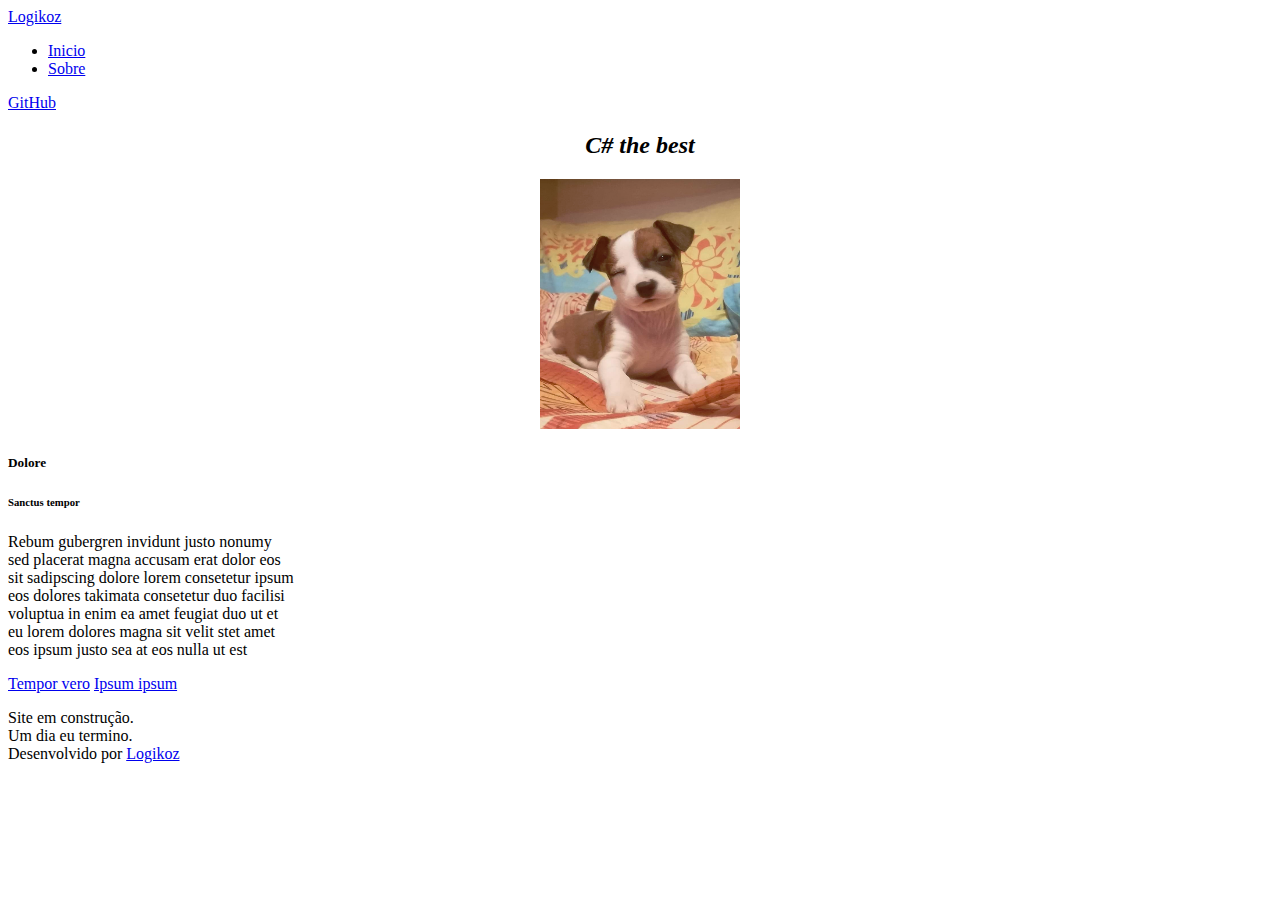
==== index.html @ cb357eb1 "alterando framework." ====
﻿<!doctype html>
<html>
<head>
    <title>By Logikoz &hearts;</title>
    <meta charset="utf-8" />
    <link rel="stylesheet" type="text/css" href="css/style.css" />
    <link rel="stylesheet" type="text/css" href="css/bootstrap.css" />
</head>
<body>
    <!-- Topo -->

    <header>
        <nav class="navbar fixed-top navbar-expand navbar-dark bg-dark flex-column flex-md-row bd-navbar">
            <a class="navbar-brand logo" href="https://logikoz.net">Logikoz</a>
            <div class="collapse navbar-collapse" id="navbarNav">
                <ul class="navbar-nav">
                    <li class="nav-item active">
                        <a class="nav-link" href="./index.html">Inicio</a>
                    </li>
                    <li class="nav-item">
                        <a class="nav-link" href="./about.html">Sobre</a>
                    </li>
                </ul>
            </div>
            <a class="btn btn-outline-primary my-2 my-sm-0" href="https://github.com/Logikoz/me">GitHub</a>
        </nav>
    </header>

    <!-- conteudo da pagina -->

    <section class="section">

        <div align="center">
            <h2>
                <em>C# the best</em>
            </h2>
        </div>
        <div align="center">
            <a href="./images/dog.png" target="_blank">
                <img src="./images/dog.png" width="200" height="250" title="Doguinho lindo." />
            </a>
        </div>
        <div class="card" style="width: 18rem;">
            <div class="card-body">
                <h5 class="card-title">Dolore</h5>
                <h6 class="card-subtitle mb-2 text-muted">Sanctus tempor</h6>
                <p class="card-text">Rebum gubergren invidunt justo nonumy sed placerat magna accusam erat dolor eos sit sadipscing dolore lorem consetetur ipsum eos dolores takimata consetetur duo facilisi voluptua in enim ea amet feugiat duo ut et eu lorem dolores magna sit velit stet amet eos ipsum justo sea at eos nulla ut est</p>
                <a href="#" class="card-link">Tempor vero</a>
                <a href="#" class="card-link">Ipsum ipsum</a>
            </div>
        </div>
        <p></p>
    </section>

    <!-- rodapé -->
    <footer class="pt-4">
        <div class="container text-center">
            Site em constru&ccedil;&atilde;o.<br />
            Um dia eu termino.
        </div>
        <div class="text-center py-3">
            Desenvolvido por
            <a href="https://github.com/Logikoz/">Logikoz</a>
        </div>
    </footer>
</body>
</html>
---- css/style.css ----
.btn-rounded {
    border-radius: 10em!important;
}
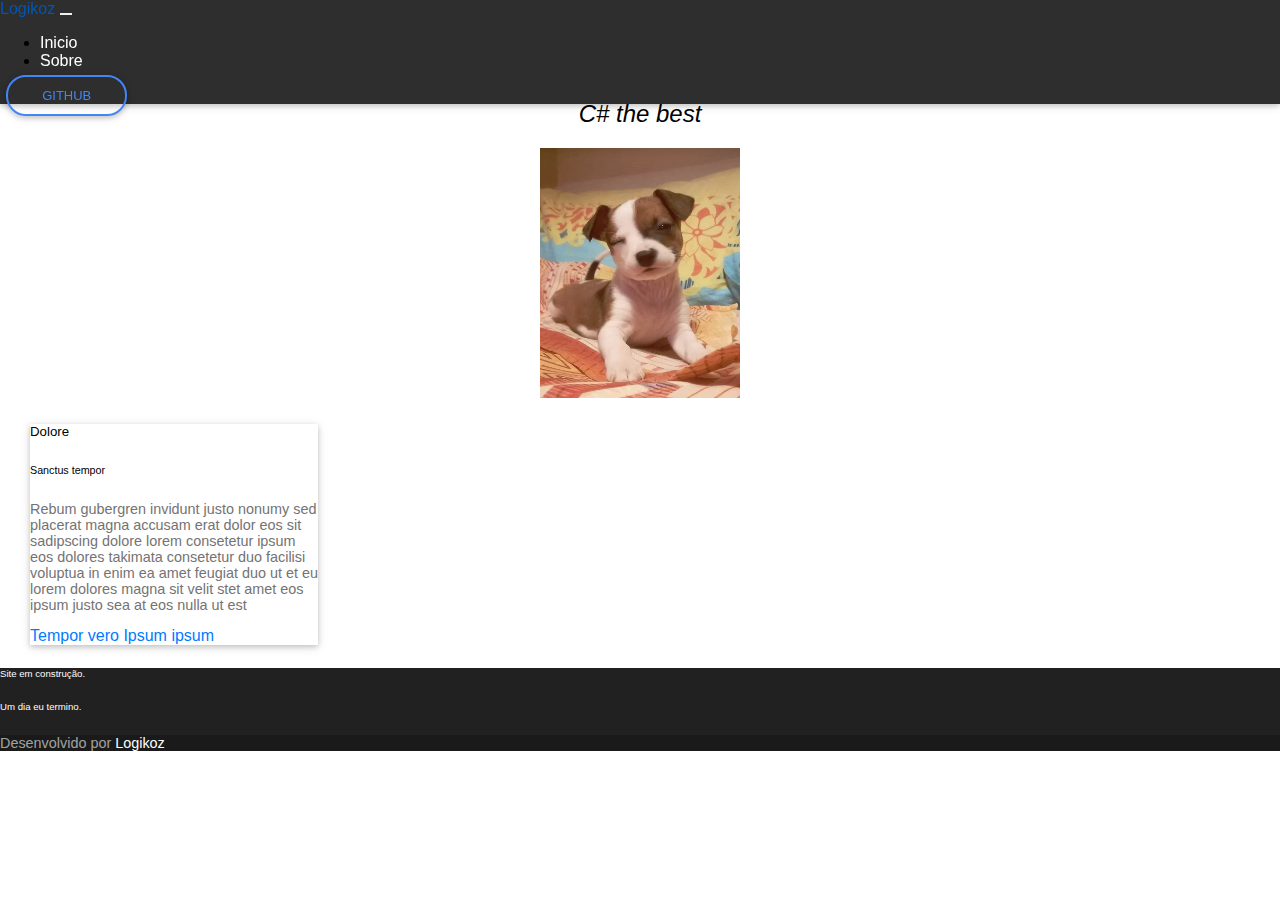
==== commit 8942390f: "procrastinando e codando um pouquinho..." ====
--- a/index.html
+++ b/index.html
@@ -3,31 +3,34 @@
 <head>
     <title>By Logikoz &hearts;</title>
     <meta charset="utf-8" />
-    <link rel="stylesheet" type="text/css" href="css/style.css" />
-    <link rel="stylesheet" type="text/css" href="css/bootstrap.css" />
+    <link href="css/bootstrap.min.css" rel="stylesheet">
+    <link href="css/mdb.min.css" rel="stylesheet">
+    <link href="css/style.css" rel="stylesheet">
 </head>
 <body>
-    <!-- Topo -->
-
+    <!-- header -->
     <header>
-        <nav class="navbar fixed-top navbar-expand navbar-dark bg-dark flex-column flex-md-row bd-navbar">
+        <nav class="navbar navbar-expand-lg navbar-dark elegant-color">
             <a class="navbar-brand logo" href="https://logikoz.net">Logikoz</a>
-            <div class="collapse navbar-collapse" id="navbarNav">
-                <ul class="navbar-nav">
-                    <li class="nav-item active">
+            <button class="navbar-toggler" type="button" data-toggle="collapse" data-target="#navbarText"
+                    aria-controls="navbarText" aria-expanded="false" aria-label="Toggle navigation">
+                <span class="navbar-toggler-icon"></span>
+            </button>
+            <div class="collapse navbar-collapse" id="navbarText">
+                <ul class="navbar-nav mr-auto">
+                    <li class="nav-item">
                         <a class="nav-link" href="./index.html">Inicio</a>
                     </li>
                     <li class="nav-item">
                         <a class="nav-link" href="./about.html">Sobre</a>
                     </li>
                 </ul>
+                <a class="btn btn-outline-primary my-2 my-sm-0 btn-radius" href="https://github.com/Logikoz/me">GitHub</a>
             </div>
-            <a class="btn btn-outline-primary my-2 my-sm-0" href="https://github.com/Logikoz/me">GitHub</a>
         </nav>
     </header>
-
-    <!-- conteudo da pagina -->
-
+    <!-- header -->
+    <!-- section -->
     <section class="section">
 
         <div align="center">
@@ -51,17 +54,25 @@
         </div>
         <p></p>
     </section>
+    <!-- section -->
+    <!-- Footer -->
+    <footer class="page-footer font-small elegant-color-dark">
 
-    <!-- rodapé -->
-    <footer class="pt-4">
-        <div class="container text-center">
-            Site em constru&ccedil;&atilde;o.<br />
-            Um dia eu termino.
+        <div class="container text-center py-4">
+            <h6>Site em constru&ccedil;&atilde;o.</h6>
+            <h6>Um dia eu termino.</h6>
         </div>
-        <div class="text-center py-3">
+        <div class="footer-copyright text-center py-3">
             Desenvolvido por
             <a href="https://github.com/Logikoz/">Logikoz</a>
         </div>
+
     </footer>
+    <!-- Footer -->
+    <!--Scripts-->
+    <script type="text/javascript" src="js/jquery-3.4.1.min.js"></script>
+    <script type="text/javascript" src="js/bootstrap.min.js"></script>
+    <script type="text/javascript" src="js/mdb.min.js"></script>
+    <!--Scripts-->
 </body>
 </html>
--- a/css/style.css
+++ b/css/style.css
@@ -1,3 +1,21 @@
-.btn-rounded {
-    border-radius: 10em!important;
+body {
+    font: 16px Sans-Serif;
 }
+
+header {
+    position: fixed;
+    width: 100%;
+}
+
+section {
+    padding: 80px 30px 0px 30px;
+}
+
+html, body {
+    height: 100%;
+    margin: 0;
+}
+
+.btn-radius {
+    border-radius: 20px;
+}
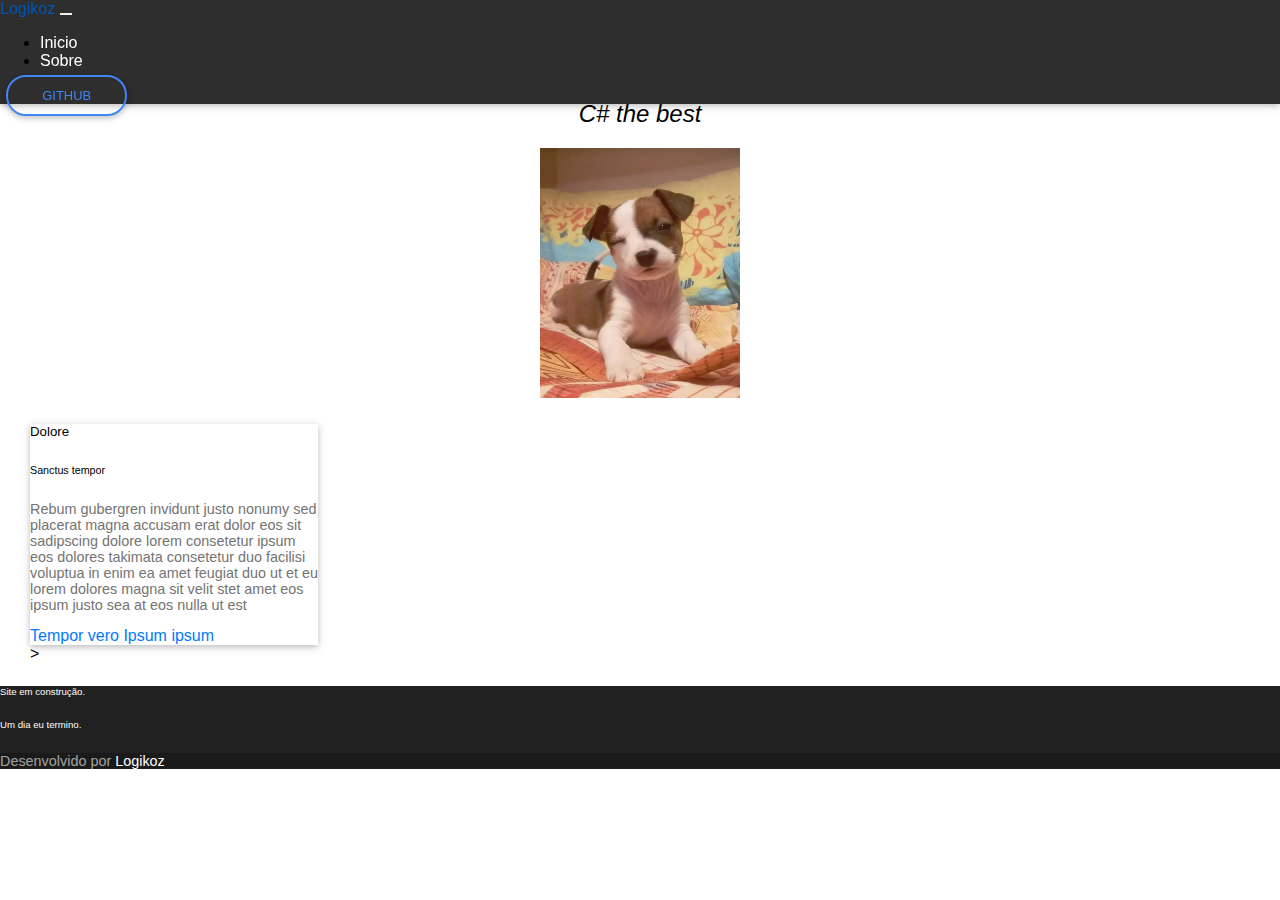
==== commit 2b0e6833: "Update index.html" ====
--- a/index.html
+++ b/index.html
@@ -1,4 +1,4 @@
-﻿<!doctype html>
+<!doctype html>
 <html>
 <head>
     <title>By Logikoz &hearts;</title>
@@ -43,6 +43,8 @@
                 <img src="./images/dog.png" width="200" height="250" title="Doguinho lindo." />
             </a>
         </div>
+        <p></p>
+        
         <div class="card" style="width: 18rem;">
             <div class="card-body">
                 <h5 class="card-title">Dolore</h5>
@@ -51,7 +53,7 @@
                 <a href="#" class="card-link">Tempor vero</a>
                 <a href="#" class="card-link">Ipsum ipsum</a>
             </div>
-        </div>
+        </div>>
         <p></p>
     </section>
     <!-- section -->
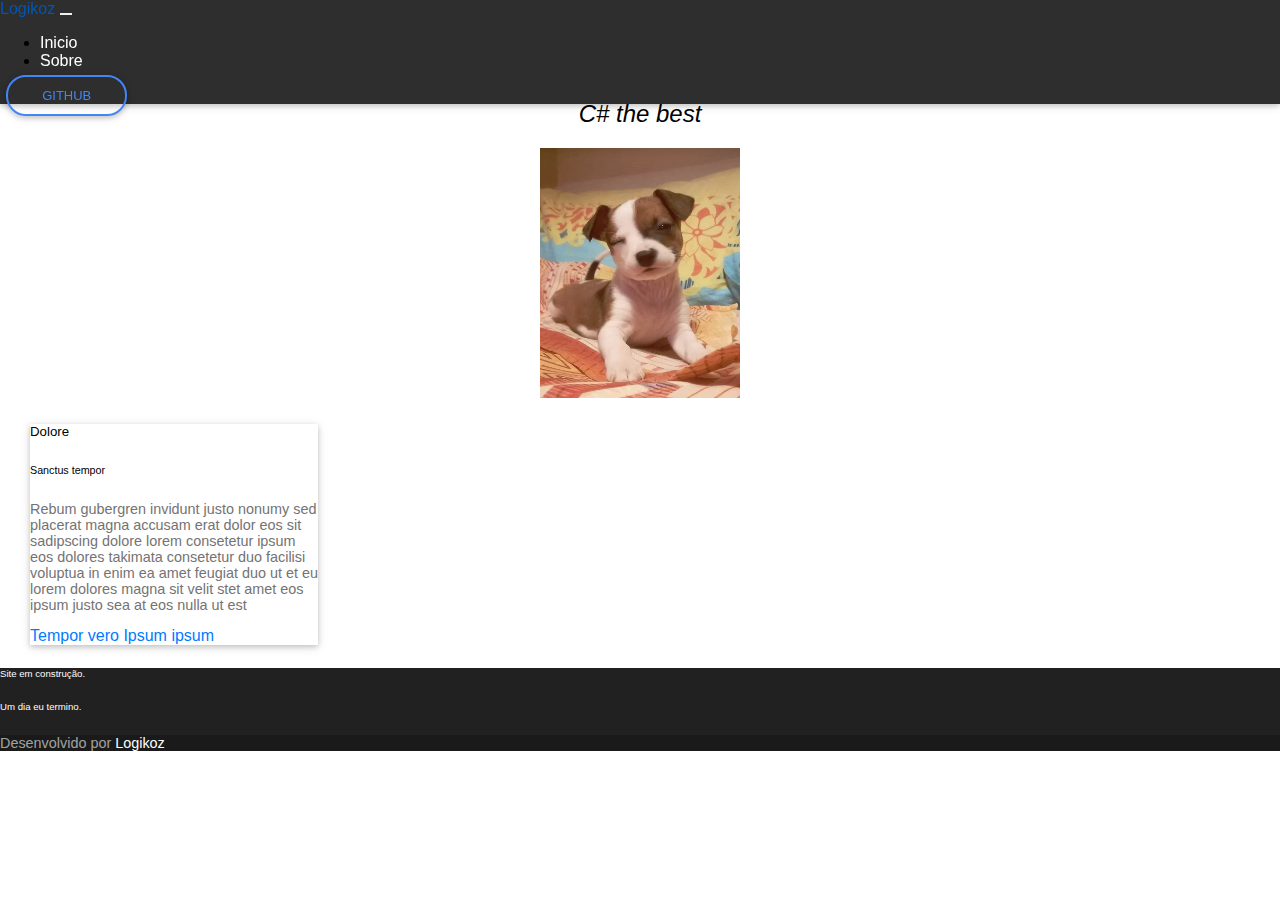
==== commit 7028078f: "Update index.html" ====
--- a/index.html
+++ b/index.html
@@ -53,7 +53,7 @@
                 <a href="#" class="card-link">Tempor vero</a>
                 <a href="#" class="card-link">Ipsum ipsum</a>
             </div>
-        </div>>
+        </div>
         <p></p>
     </section>
     <!-- section -->
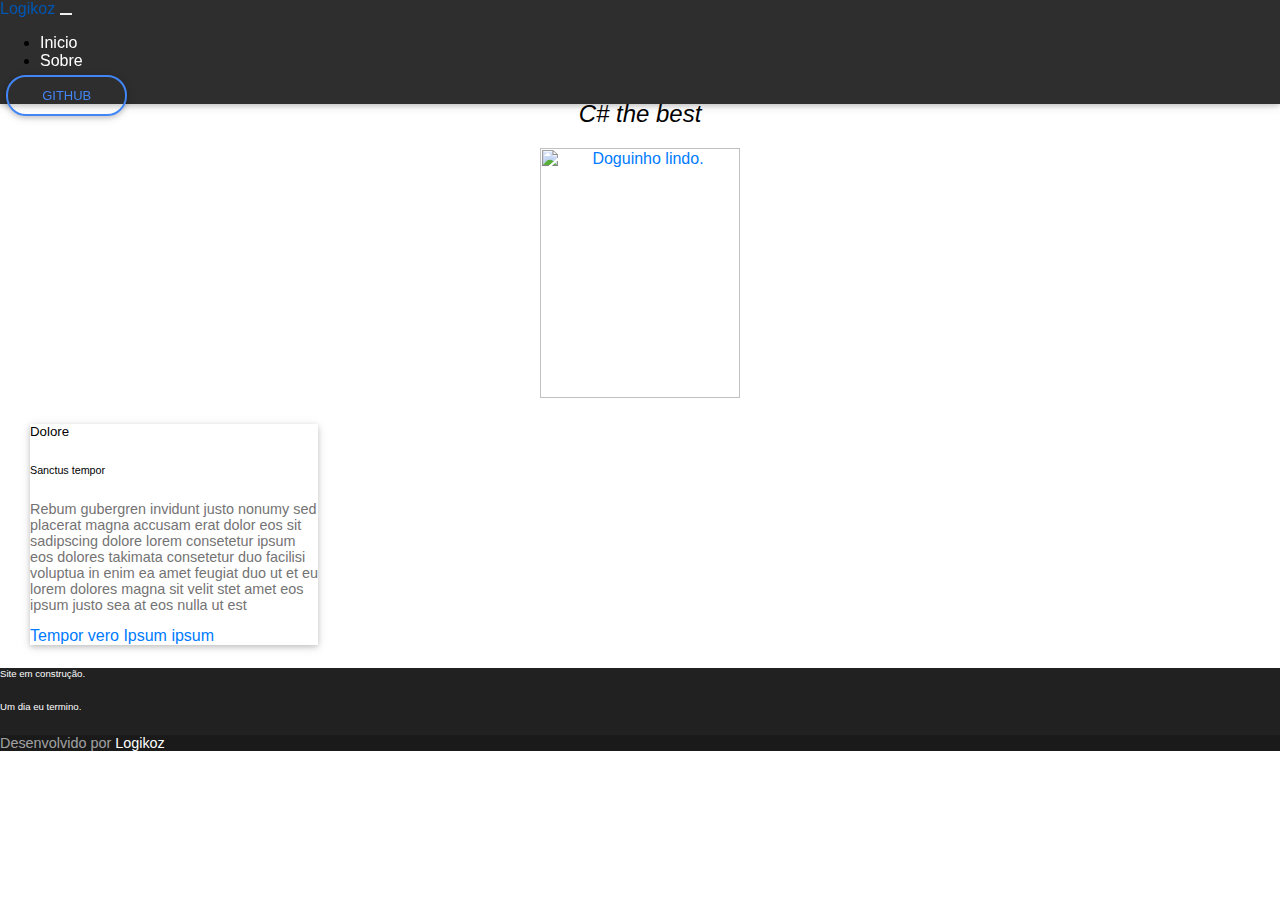
==== commit 4133592f: "Update index.html" ====
--- a/index.html
+++ b/index.html
@@ -40,10 +40,10 @@
         </div>
         <div align="center">
             <a href="./images/dog.png" target="_blank">
-                <img src="./images/dog.png" width="200" height="250" title="Doguinho lindo." />
+                <img src="https://avatars0.githubusercontent.com/u/37851168" width="200" height="250" title="Doguinho lindo." />
             </a>
         </div>
-        <p></p>
+        <p/>
         
         <div class="card" style="width: 18rem;">
             <div class="card-body">
@@ -54,7 +54,7 @@
                 <a href="#" class="card-link">Ipsum ipsum</a>
             </div>
         </div>
-        <p></p>
+        <p/>
     </section>
     <!-- section -->
     <!-- Footer -->
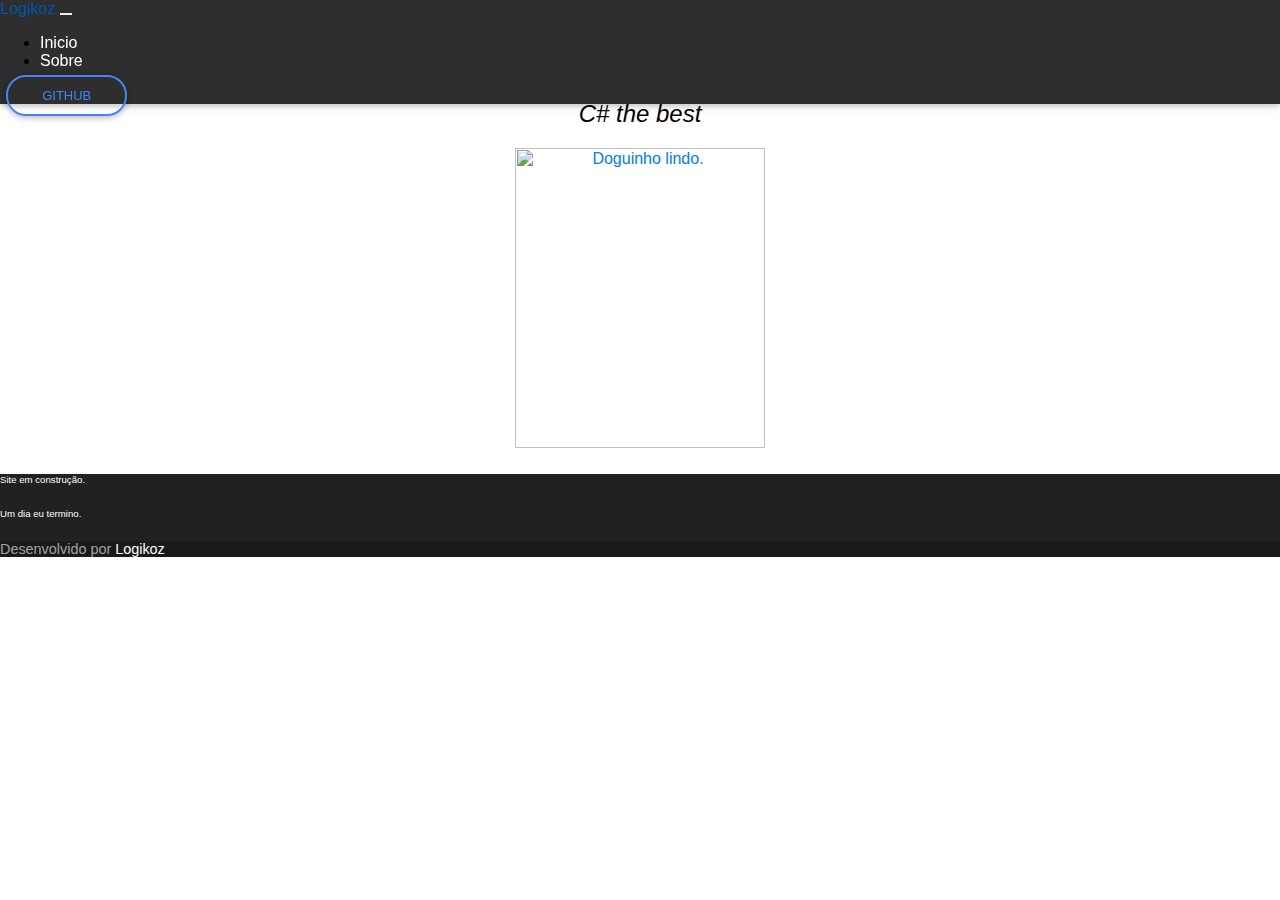
==== commit 54bf7eb0: "Update index.html" ====
--- a/index.html
+++ b/index.html
@@ -1,4 +1,4 @@
-<!doctype html>
+﻿<!doctype html>
 <html>
 <head>
     <title>By Logikoz &hearts;</title>
@@ -40,12 +40,12 @@
         </div>
         <div align="center">
             <a href="./images/dog.png" target="_blank">
-                <img src="https://avatars0.githubusercontent.com/u/37851168" width="200" height="250" title="Doguinho lindo." />
+                <img src="https://avatars0.githubusercontent.com/u/37851168" width="250" height="300" title="Doguinho lindo." />
             </a>
         </div>
-        <p/>
-        
-        <div class="card" style="width: 18rem;">
+        <p />
+
+        <!--<div class="card" style="width: 18rem;">
             <div class="card-body">
                 <h5 class="card-title">Dolore</h5>
                 <h6 class="card-subtitle mb-2 text-muted">Sanctus tempor</h6>
@@ -53,8 +53,8 @@
                 <a href="#" class="card-link">Tempor vero</a>
                 <a href="#" class="card-link">Ipsum ipsum</a>
             </div>
-        </div>
-        <p/>
+        </div>-->
+        <p />
     </section>
     <!-- section -->
     <!-- Footer -->
@@ -68,7 +68,6 @@
             Desenvolvido por
             <a href="https://github.com/Logikoz/">Logikoz</a>
         </div>
-
     </footer>
     <!-- Footer -->
     <!--Scripts-->
